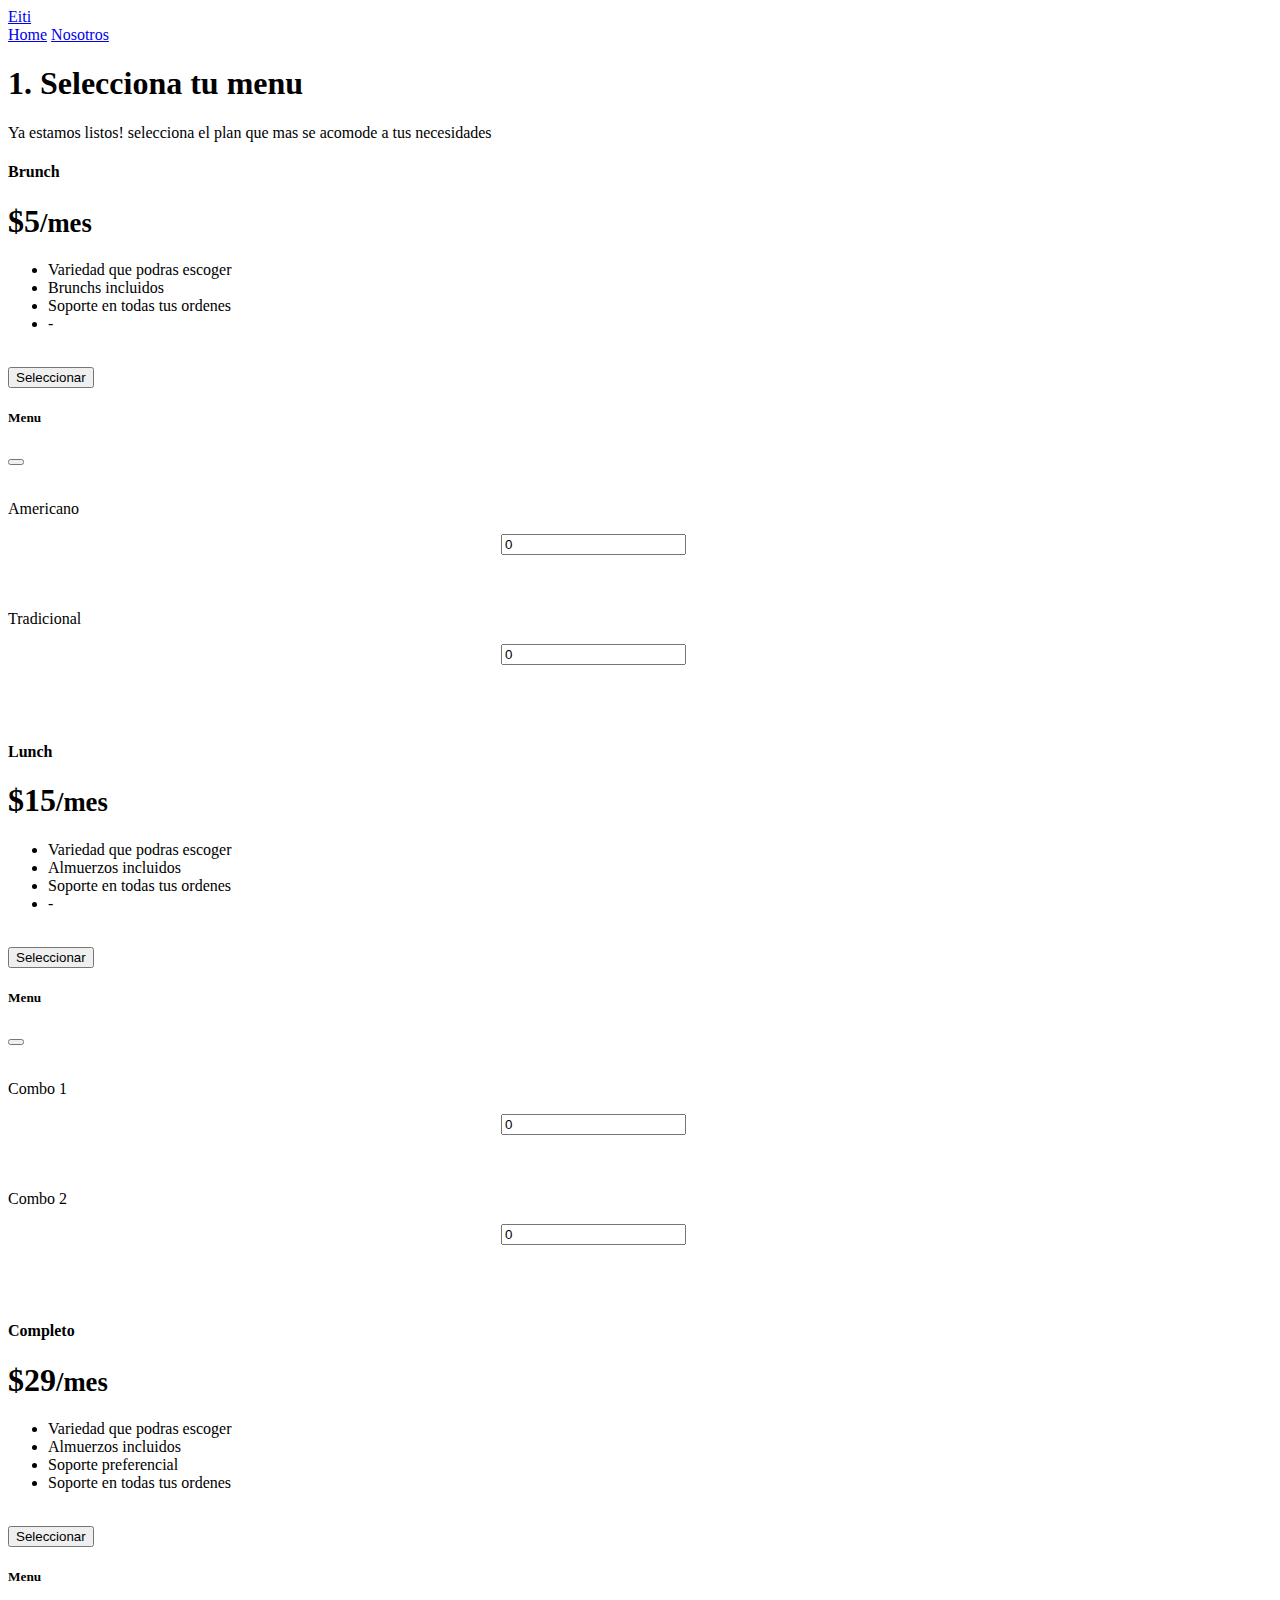
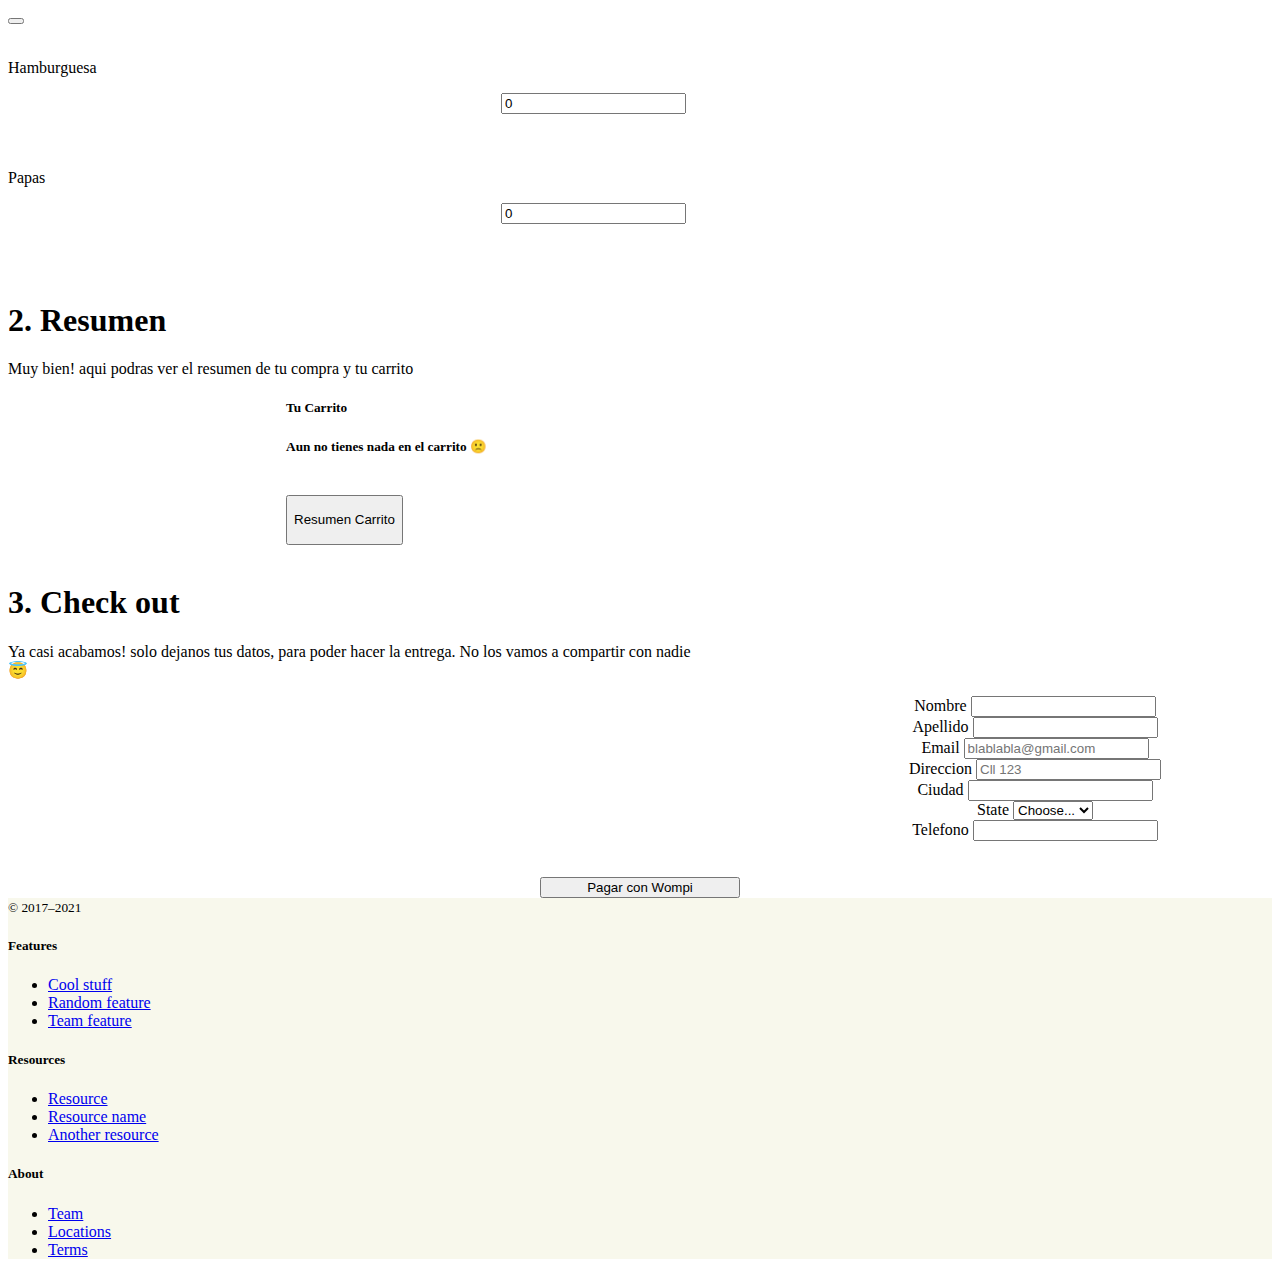
==== demo.html @ d2f7eb00 "primera commit" ====
<!DOCTYPE html>
<html lang="en">

<head>
  <!-- These meta tags come first. -->
  <meta charset="utf-8">
  <meta http-equiv="X-UA-Compatible" content="IE=edge">
  <meta name="viewport" content="width=device-width, initial-scale=1">
  <title>Eiti</title>
  <!-- Include the CSS -->
  <link href="https://cdn.jsdelivr.net/npm/bootstrap@5.1.3/dist/css/bootstrap.min.css" rel="stylesheet"
    integrity="sha384-1BmE4kWBq78iYhFldvKuhfTAU6auU8tT94WrHftjDbrCEXSU1oBoqyl2QvZ6jIW3" crossorigin="anonymous">
  <link rel="canonical" href="https://getbootstrap.com/docs/5.0/examples/features/">
  <!-- Custom styles for this template -->
  <link href="pricing.css" rel="stylesheet">
</head>

<body>
  <div class="container py-3">
    <header>
      <div class="d-flex flex-column flex-md-row align-items-center pb-3 mb-4 border-bottom">
        <a href="index.html" class="d-flex align-items-center text-dark text-decoration-none">
          <!--<svg xmlns="http://www.w3.org/2000/svg" width="40" height="32" class="me-2" viewBox="0 0 118 94" role="img"><title>Bootstrap</title><path fill-rule="evenodd" 
clip-rule="evenodd" d="M24.509 0c-6.733 0-11.715 5.893-11.492 12.284.214 6.14-.064 14.092-2.066 20.577C8.943 39.365 5.547 43.485 0 44.014v5.972c5.547.529 8.943 4.649 10.951 11.153 2.002 6.485 2.28 14.437 2.066 20.577C12.794 88.106 17.776 94 24.51 94H93.5c6.733 0 11.714-5.893 11.491-12.284-.214-6.14.064-14.092 2.066-20.577 2.009-6.504 5.396-10.624 10.943-11.153v-5.972c-5.547-.529-8.934-4.649-10.943-11.153-2.002-6.484-2.28-14.437-2.066-20.577C105.214 5.894 100.233 0 93.5 0H24.508zM80 57.863C80 66.663 73.436 72 62.543 72H44a2 2 0 01-2-2V24a2 2 0 012-2h18.437c9.083 0 15.044 4.92 15.044 12.474 0 5.302-4.01 10.049-9.119 10.88v.277C75.317 46.394 80 51.21 80 57.863zM60.521 28.34H49.948v14.934h8.905c6.884 0 10.68-2.772 10.68-7.727 0-4.643-3.264-7.207-9.012-7.207zM49.948 49.2v16.458H60.91c7.167 0 10.964-2.876 10.964-8.281 0-5.406-3.903-8.178-11.425-8.178H49.948z" fill="currentColor"></path></svg>-->
          <span class="fs-4">Eiti</span>
        </a>

        <nav class="d-inline-flex mt-2 mt-md-0 ms-md-auto">
          <a class="me-3 py-2 text-dark text-decoration-none" href="index.html">Home</a>
          <a class="py-2 text-dark text-decoration-none" href="#">Nosotros</a>
        </nav>
      </div>
      <div class="pricing-header p-3 pb-md-4 mx-auto text-center">
        <h1 class="display-4 fw-normal">1. Selecciona tu menu</h1>
        <p class="fs-5 text-muted">Ya estamos listos! selecciona el plan que mas se acomode a tus necesidades </p>
      </div>
    </header>
    <main>
      <div class="row row-cols-1 row-cols-md-3 mb-3 text-center">
        <div class="col">
          <div class="card mb-4 rounded-3 shadow-sm">
            <div class="card-header py-3">
              <h4 class="my-0 fw-normal">Brunch</h4>
            </div>
            <div class="card-body">
              <h1 class="card-title pricing-card-title">$5<small class="text-muted fw-light">/mes</small></h1>
              <ul class="list-unstyled mt-3 mb-4">
                <li>Variedad que podras escoger</li>
                <li>Brunchs incluidos</li>
                <li>Soporte en todas tus ordenes</li>
                <li>-</li>
              </ul>
              <br>
              <button type="button" id="button7" class="w-100 btn btn-lg btn-warning" data-bs-toggle="modal"
                data-bs-target="#exampleModalLong7">Seleccionar
                <span class="badge bg-danger ms-2" id="btncantidad7"></span></button>

              <div class="modal fade" id="exampleModalLong7" tabindex="-1" role="dialog"
                aria-labelledby="exampleModalLongTitle" aria-hidden="true">
                <div class="modal-dialog" role="document">
                  <div class="modal-content">
                    <div class="modal-header">
                      <h5 class="modal-title" id="exampleModalLongTitle"><strong>Menu</strong></h5>
                      <button type="button" class="btn-close" data-bs-dismiss="modal" aria-label="Close"></button>
                      </button>
                    </div>
                    <div class="modal-body">

                      <br>
                      <p>Americano</p>
                      <p id=""></p>
                      <div class="inputscomp">
                        <input value="0" type="number" id="americano" class="form-control form-control-sm" />
                      </div>

                      <br><br>

                      <p1>Tradicional</p1>
                      <p id=""></p>

                      <div class="inputscomp">
                        <input value="0" type="number" id="tradicional" class="form-control form-control-sm" />
                      </div>
                      <p id=""></p>

                    </div>
                    <div class="modal-footer">

                      <button type="button" class="btn btn-warning" id="agregar" onclick="operacion3();">Agregar
                        <span class="badge bg-danger ms-2" id="btncantidad"></span></button>

                      <p id="totalcombos7"></p>

                    </div>
                  </div>
                </div>
              </div>
            </div>
          </div>
        </div>



        <div class="col">
          <div class="card mb-4 rounded-3 shadow-sm">
            <div class="card-header py-3">
              <h4 class="my-0 fw-normal">Lunch</h4>
            </div>
            <div class="card-body">
              <h1 class="card-title pricing-card-title">$15<small class="text-muted fw-light">/mes</small></h1>
              <ul class="list-unstyled mt-3 mb-4">
                <li>Variedad que podras escoger</li>
                <li>Almuerzos incluidos</li>
                <li>Soporte en todas tus ordenes</li>
                <li>-</li>
              </ul>
              <br>
              <button type="button" id="button4" class="w-100 btn btn-lg btn-warning" data-bs-toggle="modal"
                data-bs-target="#exampleModalLong4">Seleccionar
                <span class="badge bg-danger ms-2" id="btncantidad3"></span></button>

              <div class="modal fade" id="exampleModalLong4" tabindex="-1" role="dialog"
                aria-labelledby="exampleModalLongTitle" aria-hidden="true">
                <div class="modal-dialog" role="document">
                  <div class="modal-content">
                    <div class="modal-header">
                      <h5 class="modal-title" id="exampleModalLongTitle"><strong>Menu</strong></h5>
                      <button type="button" class="btn-close" data-bs-dismiss="modal" aria-label="Close"></button>
                      </button>
                    </div>
                    <div class="modal-body">

                      <br>
                      <p>Combo 1</p>
                      <p id=""></p>
                      <div class="inputscomp">
                        <input value="0" type="number" id="combo1" class="form-control form-control-sm" />
                      </div>

                      <br><br>

                      <p1>Combo 2</p1>
                      <p id=""></p>

                      <div class="inputscomp">
                        <input value="0" type="number" id="combo2" class="form-control form-control-sm" />
                      </div>
                      <p id=""></p>

                    </div>
                    <div class="modal-footer">

                      <button type="button" class="btn btn-warning" id="agregar" onclick="operacion2();">Agregar
                        <span class="badge bg-danger ms-2" id="btncantidad"></span></button>

                      <p id="totalcombos"></p>

                    </div>
                  </div>
                </div>
              </div>
            </div>
          </div>
        </div>


        <div class="col">
          <div class="card mb-4 rounded-3 shadow-sm border-warning">
            <div class="card-header py-3 bg-warning border-warning">
              <h4 class="my-0 fw-normal">Completo</h4>
            </div>
            <div class="card-body">
              <h1 class="card-title pricing-card-title">$29<small class="text-muted fw-light">/mes</small></h1>
              <ul class="list-unstyled mt-3 mb-4">
                <li>Variedad que podras escoger</li>
                <li>Almuerzos incluidos</li>
                <li>Soporte preferencial</li>
                <li>Soporte en todas tus ordenes</li>
              </ul>
              <br>

              <button type="button" id="button3" class="w-100 btn btn-lg btn-warning" data-bs-toggle="modal"
                data-bs-target="#exampleModalLong">Seleccionar
                <span class="badge bg-danger ms-2" id="btncantidad2"></span></button>

              <div class="modal fade" id="exampleModalLong" tabindex="-1" role="dialog"
                aria-labelledby="exampleModalLongTitle" aria-hidden="true">
                <div class="modal-dialog" role="document">
                  <div class="modal-content">
                    <div class="modal-header">
                      <h5 class="modal-title" id="exampleModalLongTitle"><strong>Menu</strong></h5>
                      <button type="button" class="btn-close" data-bs-dismiss="modal" aria-label="Close"></button>
                      </button>
                    </div>
                    <div class="modal-body">

                      <br>
                      <p>Hamburguesa</p>
                      <p id="demo1"></p>
                      <div class="inputscomp">
                        <input value="0" type="number" id="hamburguesa" class="form-control form-control-sm" />
                      </div>

                      <br><br>

                      <p1>Papas</p1>
                      <p id="demo2"></p>

                      <div class="inputscomp">
                        <input value="0" type="number" id="papas" class="form-control form-control-sm" />
                      </div>
                      <p id="demo5"></p>

                    </div>


                    <div class="modal-footer">


                      <button type="button" class="btn btn-warning" id="agregar" onclick="operacion1()">Agregar
                        <span class="badge bg-danger ms-2" id="btncantidad"></span></button>

                      <p id="demo6"></p>

                    </div>
                  </div>
                </div>
              </div>

            </div>
          </div>
        </div>
      </div>
  </div>

  <div class="pricing-header p-3 pb-md-4 mx-auto text-center">
    <h1 class="display-4 fw-normal">2. Resumen</h1>
    <p class="fs-5 text-muted">Muy bien! aqui podras ver el resumen de tu compra y tu carrito</p>
  </div>


  <div class="card" id="card-resumen" style="width: 40rem;">
    <h5 class="card-header" style="align-items: center;">Tu Carrito</h5>
    <div class="card-body">
      <h5 class="card-title" id="titulocarrito">Aun no tienes nada en el carrito 🙁 </h5>
      <p class="card-text" id="contenidocarrito" style="font-weight: bold;"></p>
      <p class="card-text" id="contenidocarrito2" style="font-weight: bold;"></p>
      <p class="card-text" id="totalcarrito" style="font-weight: bold;"></p>
      <br>

      <button type="button" class="w-100 btn btn-lg btn-warning" id="agregar1" data-bs-toggle="tooltip"
        data-bs-placement="top" onclick="btncarrito();" title=":)">Resumen Carrito
        <span class="badge bg-danger ms-2" id="btncantidad1"></span></button>
    </div>
  </div>

  <br>
  <div class="pricing-header p-3 pb-md-4 mx-auto text-center">
    <h1 class="display-4 fw-normal">3. Check out</h1>
    <p class="fs-5 text-muted">Ya casi acabamos! solo dejanos tus datos, para poder hacer la entrega. No los vamos a
      compartir con nadie 😇</p>
  </div>


  <form class="row" id="formacheckout">
    <div class="col-md-6">
      <label for="inputEmail4" class="form-label">Nombre</label>
      <input type="text" class="form-control" id="">
    </div>
    <div class="col-md-6">
      <label for="inputPassword4" class="form-label">Apellido</label>
      <input type="text" class="form-control" id="">
    </div>
    <div class="col-12 pt-md-2">
      <label for="inputAddress" class="form-label">Email</label>
      <input type="email" class="form-control" id="inputAddress" placeholder="blablabla@gmail.com">
    </div>
    <div class="col-12 pt-md-2">
      <label for="inputAddress2" class="form-label">Direccion</label>
      <input type="text" class="form-control" id="inputAddress2" placeholder="Cll 123">
    </div>
    <div class="col-md-12 pt-md-2">
      <label for="inputCity" class="form-label">Ciudad</label>
      <input type="text" class="form-control" id="inputCity">
    </div>
    <div class="col-md-6 pt-md-2">
      <label for="inputState" class="form-label">State</label>
      <select id="inputState" class="form-select">
        <option selected>Choose...</option>
        <option>...</option>
      </select>
    </div>
    <div class="col-md-6 pt-md-2">
      <label for="inputZip" class="form-label">Telefono</label>
      <input type="number" class="form-control" id="inputZip">
    </div>
    </div>
    </div>
  </form>
  <br><br>



  <form action="https://checkout.wompi.co/p/" method="GET">
    <!-- OBLIGATORIOS -->
    <input type="hidden" name="public-key" value="LLAVE_PUBLICA_DEL_COMERCIO" />
    <input type="hidden" name="currency" value="MONEDA" />
    <input type="hidden" name="amount-in-cents" value="1" />
    <input type="hidden" name="reference" value="REFERENCIA_DE_PAGO" />
    <!-- OPCIONALES -->
    <input type="hidden" name="redirect-url" value="URL_REDIRECCION" />
    <input type="hidden" name="tax-in-cents:vat" value="IVA_EN_CENTAVOS" />
    <input type="hidden" name="tax-in-cents:consumption" value="IMPOCONSUMO_EN_CENTAVOS" />
    <input type="hidden" name="customer-data:email" value="CORREO_DEL_PAGADOR" />
    <input type="hidden" name="customer-data:full-name" value="NOMBRE_DEL_PAGADOR" />
    <input type="hidden" name="customer-data:phone-number" value="NUMERO_DE_TELEFONO_DEL_PAGADOR" />
    <input type="hidden" name="customer-data:legal-id" value="DOCUMENTO_DE_IDENTIDAD_DEL_PAGADOR" />
    <input type="hidden" name="customer-data:legal-id-type" value="TIPO_DEL_DOCUMENTO_DE_IDENTIDAD_DEL_PAGADOR" />
    <input type="hidden" name="shipping-address:address-line-1" value="DIRECCION_DE_ENVIO" />
    <input type="hidden" name="shipping-address:country" value="PAIS_DE_ENVIO" />
    <input type="hidden" name="shipping-address:phone-number" value="NUMERO_DE_TELEFONO_DE_QUIEN_RECIBE" />
    <input type="hidden" name="shipping-address:city" value="CIUDAD_DE_ENVIO" />
    <input type="hidden" name="shipping-address:region" value="REGION_DE_ENVIO" />
    <button type="submit" class="btn btn-warning" id="pagar">Pagar con Wompi</button>
  </form>

  <footer class="pt-4 my-md-5 pt-md-5 border-top" id="footer" style="background: rgba(226, 226, 171, 0.233);">
    <div class="row">
      <div class="col-12 col-md">
        <small class="d-block mb-3 text-muted">&copy; 2017–2021</small>
      </div>
      <div class="col-6 col-md">
        <h5>Features</h5>
        <ul class="list-unstyled text-small">
          <li class="mb-1"><a class="link-secondary text-decoration-none" href="#">Cool stuff</a></li>
          <li class="mb-1"><a class="link-secondary text-decoration-none" href="#">Random feature</a></li>
          <li class="mb-1"><a class="link-secondary text-decoration-none" href="#">Team feature</a></li>
        </ul>
      </div>
      <div class="col-6 col-md">
        <h5>Resources</h5>
        <ul class="list-unstyled text-small">
          <li class="mb-1"><a class="link-secondary text-decoration-none" href="#">Resource</a></li>
          <li class="mb-1"><a class="link-secondary text-decoration-none" href="#">Resource name</a></li>
          <li class="mb-1"><a class="link-secondary text-decoration-none" href="#">Another resource</a></li>
        </ul>
      </div>
      <div class="col-6 col-md">
        <h5>About</h5>
        <ul class="list-unstyled text-small">
          <li class="mb-1"><a class="link-secondary text-decoration-none" href="#">Team</a></li>
          <li class="mb-1"><a class="link-secondary text-decoration-none" href="#">Locations</a></li>
          <li class="mb-1"><a class="link-secondary text-decoration-none" href="#">Terms</a></li>
        </ul>
      </div>
    </div>
  </footer>
  </div>
  <script src="https://cdn.jsdelivr.net/npm/bootstrap@5.1.3/dist/js/bootstrap.min.js"
    integrity="sha384-QJHtvGhmr9XOIpI6YVutG+2QOK9T+ZnN4kzFN1RtK3zEFEIsxhlmWl5/YESvpZ13"
    crossorigin="anonymous"></script>
    <script src="https://code.jquery.com/jquery-3.6.0.js" integrity="sha256-H+K7U5CnXl1h5ywQfKtSj8PCmoN9aaq30gDh27Xc0jk=" crossorigin="anonymous"></script>
  <script src="main3.js"></script>
  <script src="https://cdn.jsdelivr.net/npm/@popperjs/core@2.10.2/dist/umd/popper.min.js"
    integrity="sha384-7+zCNj/IqJ95wo16oMtfsKbZ9ccEh31eOz1HGyDuCQ6wgnyJNSYdrPa03rtR1zdB"
    crossorigin="anonymous"></script>  
</body>

</html>
---- pricing.css ----
body {
  background-image: linear-gradient(#fff);
}

.container {
  max-width: 8000px;
}

.pricing-header {
  max-width: 700px;
}

.footer {
  position: absolute;
  top: 700px;
}

form {
  width: 300px;
  margin: 0 auto;
  text-align: center;
  padding-top: -50px;
}

.forml-lunch {
  width: 100px;
  text-align: center;
}

.forml-completo {
  width: 100px;
  text-align: center;
}

.inputscomp {
  width: 100px;
  height: 40px;
  align-items: center;
  position: relative;
  left: 39%;
}

#pagar {
  width: 200px;
  position: relative;
}

#agregar {
  position: relative;
  right: 39%;
}

#agregar1 {
  align-items: center;
  left: 29%;
  height: 50px;
}

#demo6 {
  font-weight: bold;
}

#totalcombos {
  font-weight: bold;
}

#card-resumen {
  position: relative;
  left: 22%;
}

#formacheckout {
  position: relative;
  left: 395px;
}

.value-button {
  display: inline-block;
  border: 1px solid #ddd;
  margin: 0px;
  width: 40px;
  height: 20px;
  text-align: center;
  vertical-align: middle;
  padding: -11px 0;
  background: #eee;
  -webkit-touch-callout: none;
  -webkit-user-select: none;
  -khtml-user-select: none;
  -moz-user-select: none;
  -ms-user-select: none;
  user-select: none;
}

.value-button:hover {
  cursor: pointer;
}

form #decrease {
  margin-right: -4px;
  border-radius: 8px 0 0 8px;
}

form #increase {
  margin-left: -4px;
  border-radius: 0 8px 8px 0;
}

/* form #input-wrap {
  margin: 0px;
  padding: 0px;
} */

input#number {
  text-align: center;
  border: none;
  border-top: 1px solid #ddd;
  border-bottom: 1px solid #ddd;
  margin: 0px;
  width: 40px;
  height: 40px;
}

input[type="number"]::-webkit-inner-spin-button,
input[type="number"]::-webkit-outer-spin-button {
  -webkit-appearance: none;
  margin: 0;
}
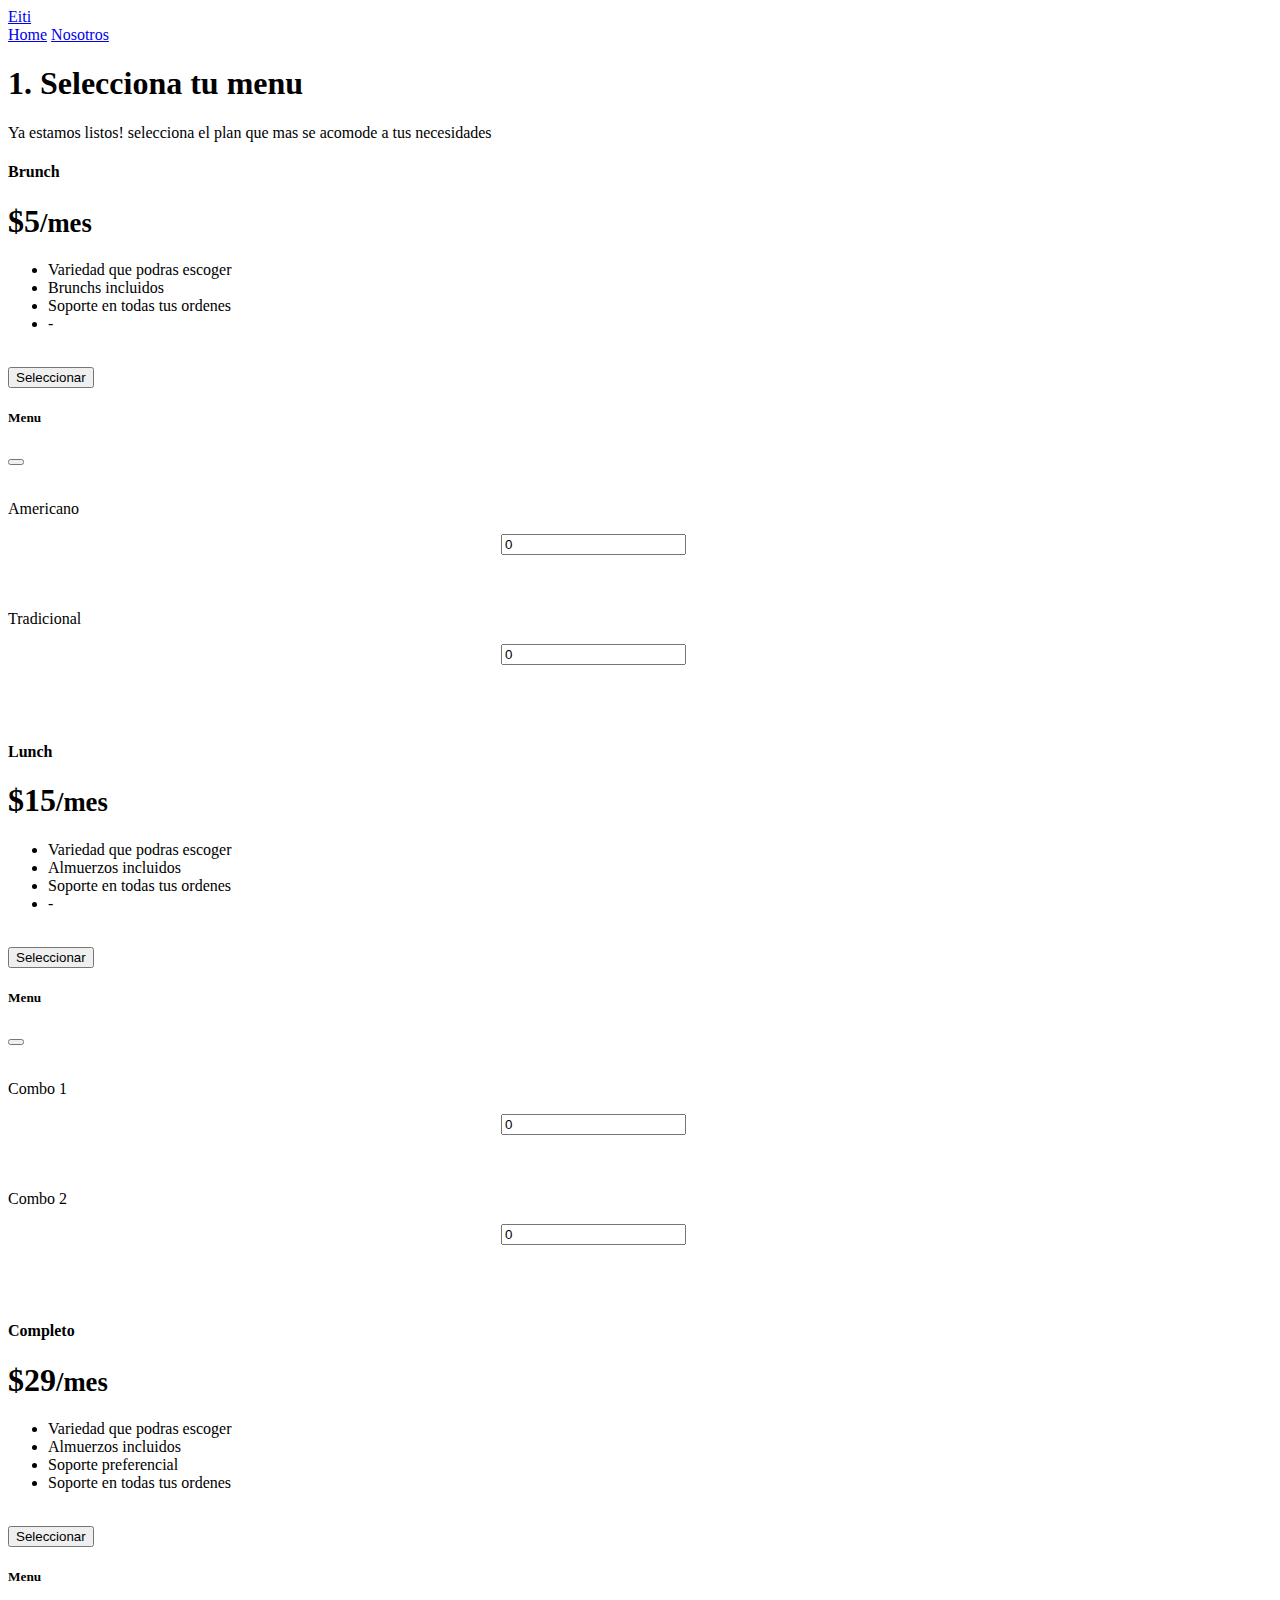
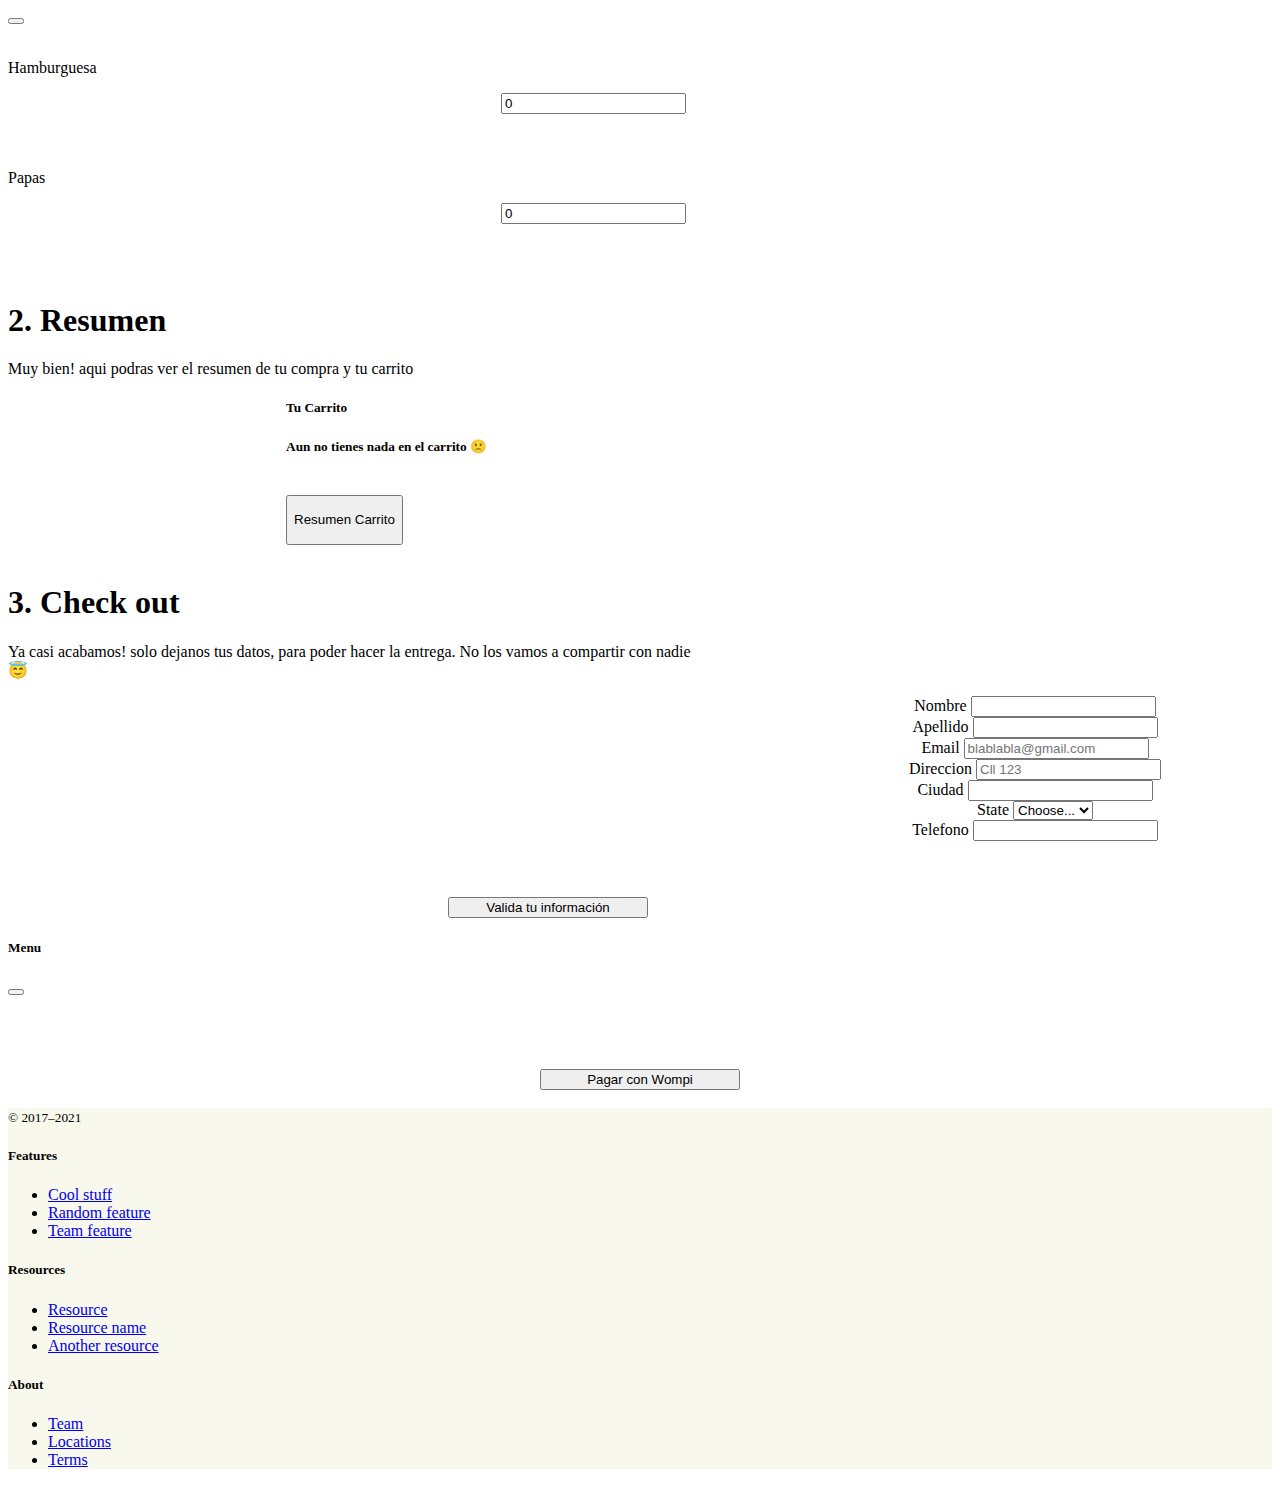
==== commit d20da325: "nueva api" ====
--- a/demo.html
+++ b/demo.html
@@ -244,6 +244,7 @@
     <div class="card-body">
       <h5 class="card-title" id="titulocarrito">Aun no tienes nada en el carrito 🙁 </h5>
       <p class="card-text" id="contenidocarrito" style="font-weight: bold;"></p>
+      <p class="card-text" id="contenidocarrito1" style="font-weight: bold;"></p>
       <p class="card-text" id="contenidocarrito2" style="font-weight: bold;"></p>
       <p class="card-text" id="totalcarrito" style="font-weight: bold;"></p>
       <br>
@@ -299,6 +300,37 @@
   </form>
   <br><br>
 
+  <!-- <button class="btn btn-warning" id="btn99" onclick="apiAjax();">Verificar datos</button>
+  <ol id="fetch"></ol> -->
+
+  <button type="button" id="btn99" class="btn btn-warning" data-bs-toggle="modal"
+  data-bs-target="#exampleModalLong00">Valida tu información
+  <span class="badge bg-danger ms-2" id="btncantidad999"></span></button>
+
+<div class="modal fade" id="exampleModalLong00" tabindex="-1" role="dialog"
+  aria-labelledby="exampleModalLongTitle" aria-hidden="true">
+  <div class="modal-dialog" role="document">
+    <div class="modal-content">
+      <div class="modal-header">
+        <h5 class="modal-title" id="exampleModalLongTitle"><strong>Menu</strong></h5>
+        <button type="button" class="btn-close" data-bs-dismiss="modal" aria-label="Close"></button>
+        </button>
+      </div>
+      <div class="modal-body">
+
+        <ol id="fetch"></ol>
+
+      <div class="modal-footer">
+
+      <button type="button" class="btn btn-warning" id="agregar" onclick="apiAjax()"> Ver
+      <span class="badge bg-danger ms-2" id="btncantidad"></span></button>
+
+        </div>
+      </div>
+    </div>
+  </div>
+</div>
+<br> <br>
 
 
   <form action="https://checkout.wompi.co/p/" method="GET">
@@ -324,6 +356,9 @@
     <button type="submit" class="btn btn-warning" id="pagar">Pagar con Wompi</button>
   </form>
 
+  <br>
+
+
   <footer class="pt-4 my-md-5 pt-md-5 border-top" id="footer" style="background: rgba(226, 226, 171, 0.233);">
     <div class="row">
       <div class="col-12 col-md">
--- a/pricing.css
+++ b/pricing.css
@@ -42,6 +42,13 @@
 
 #pagar {
   width: 200px;
+  position: relative;
+}
+
+#btn99 {
+  width: 200px;
+  left: 440px;
+  margin-top: 20px;
   position: relative;
 }
 
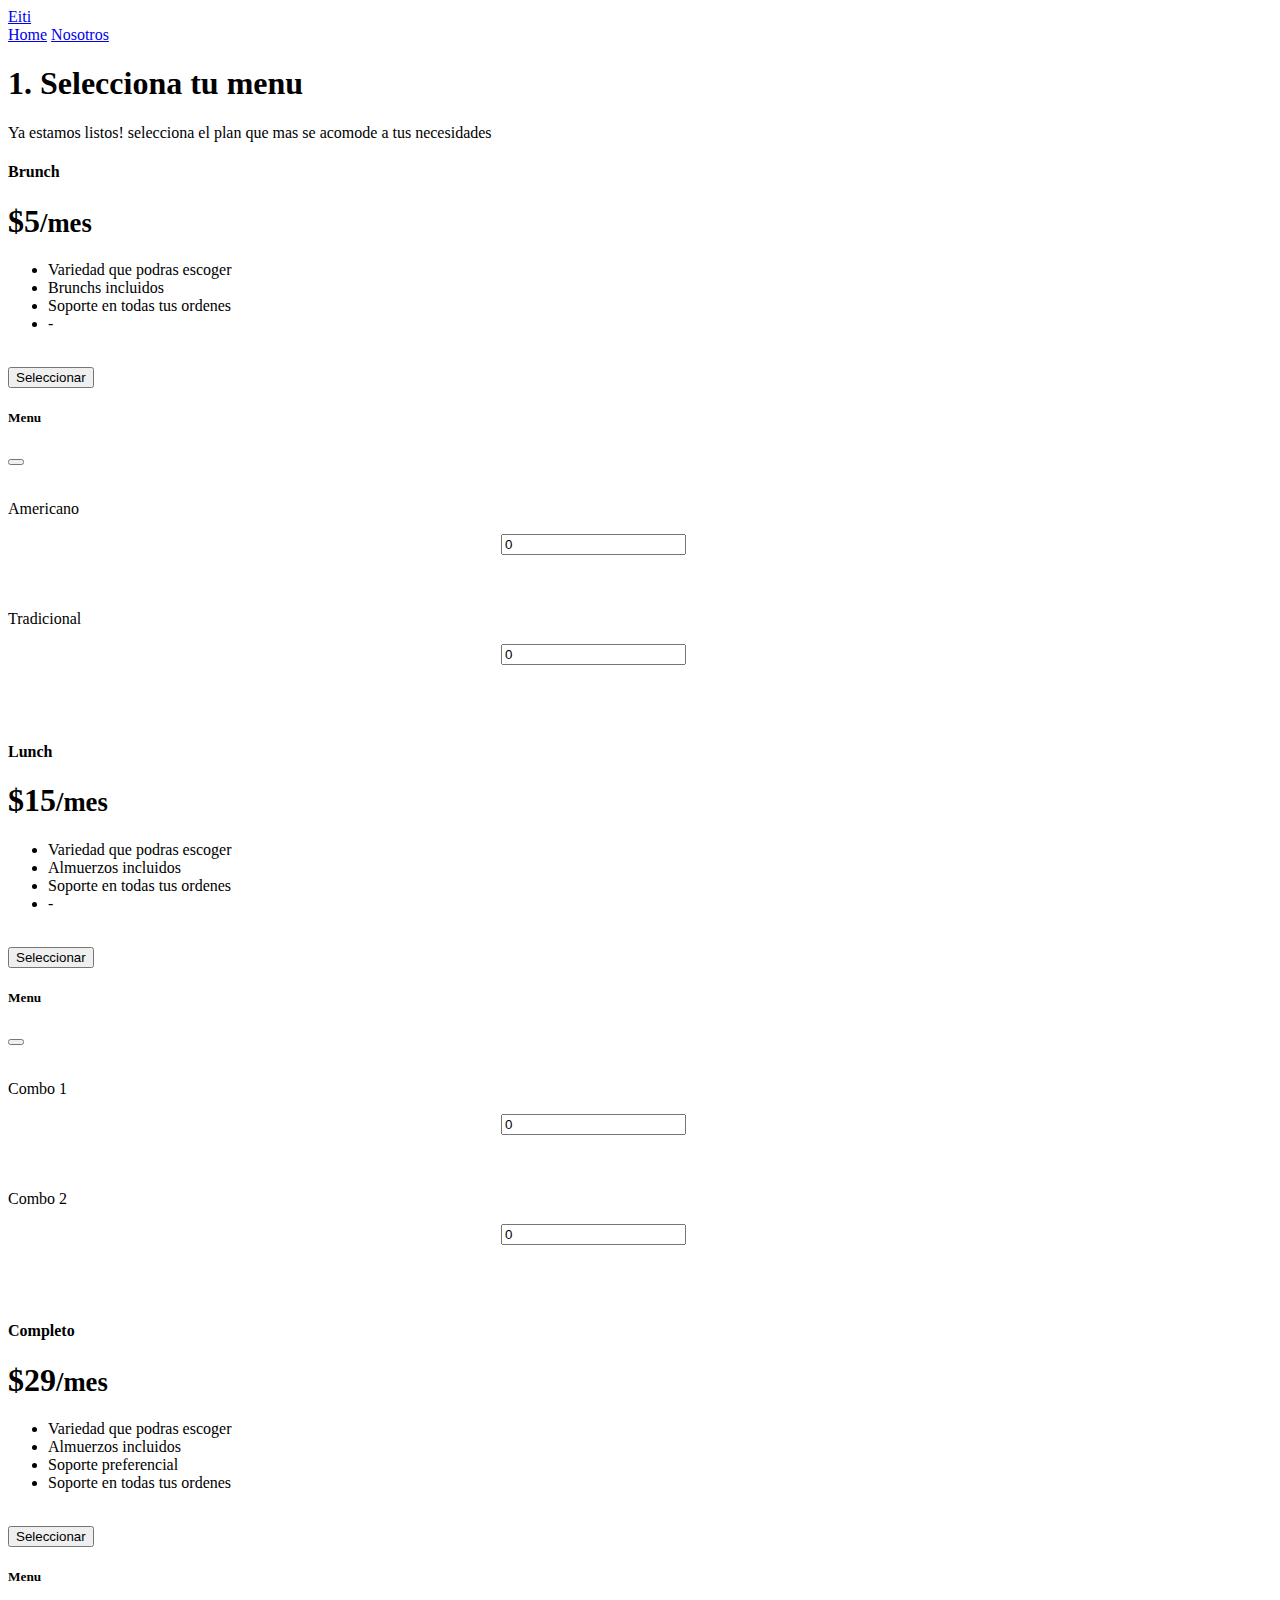
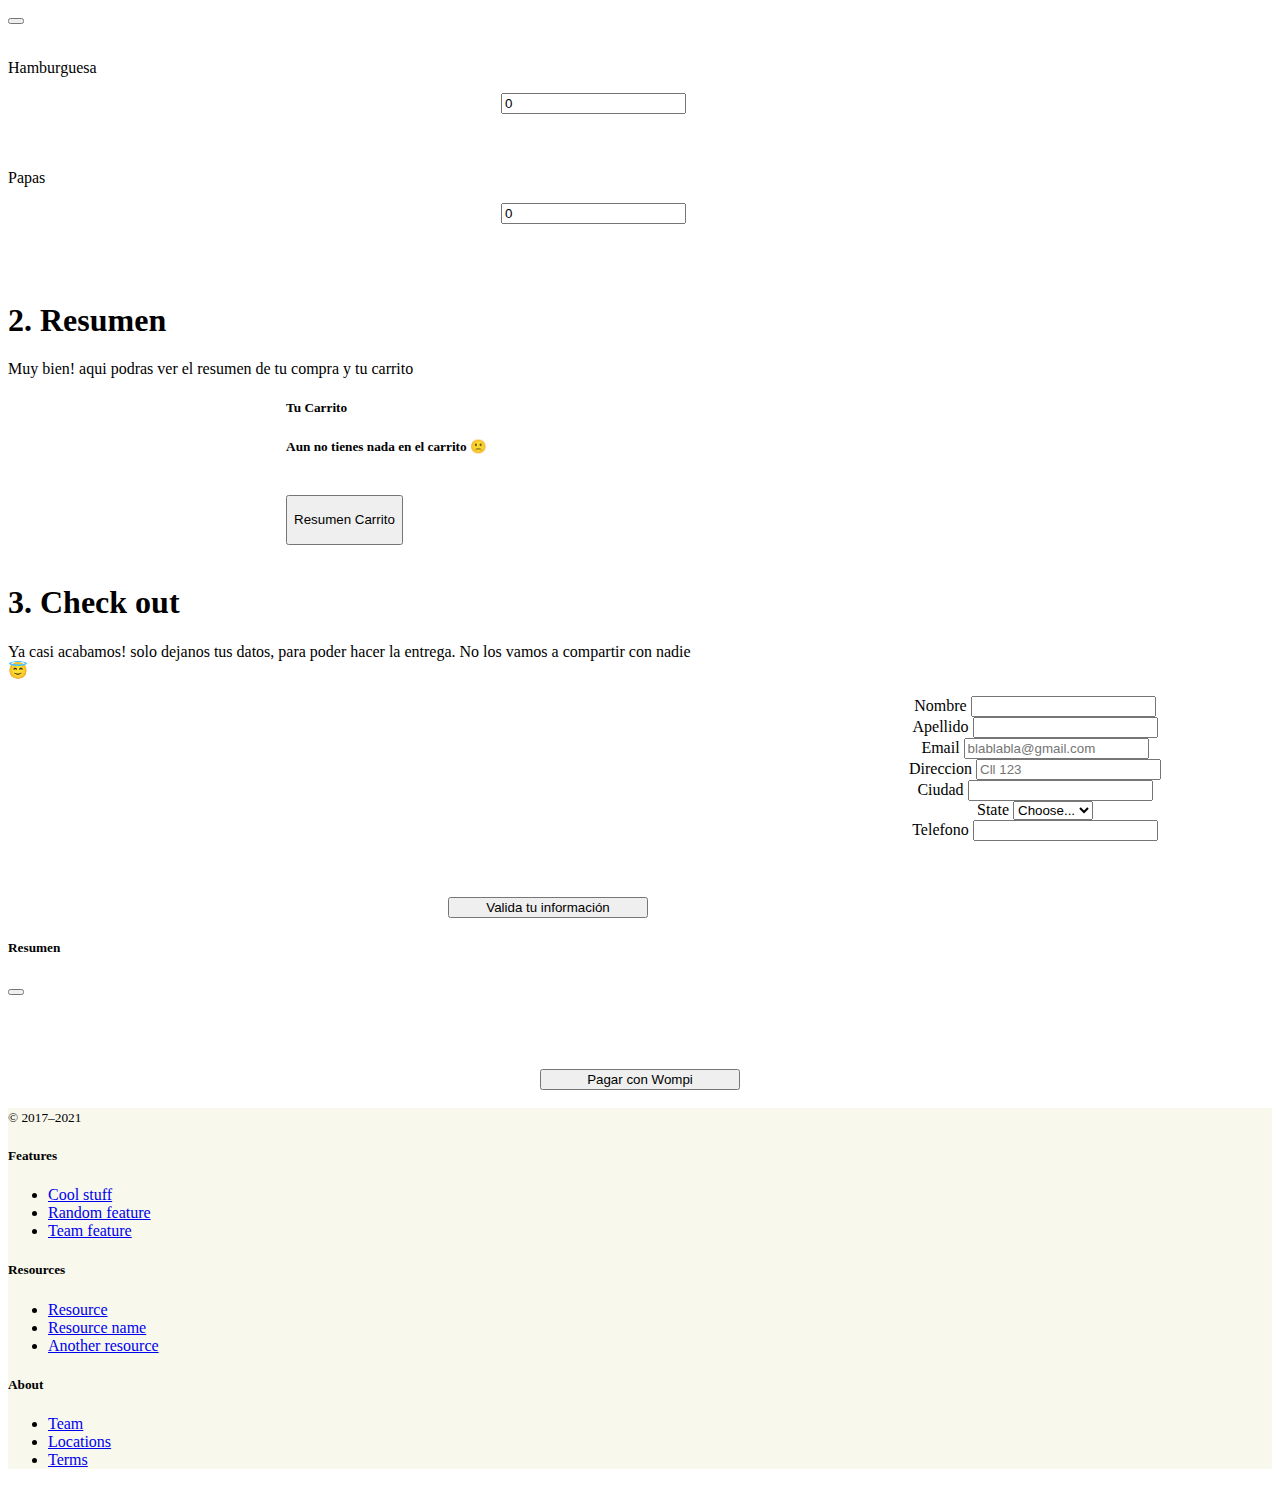
==== commit 10a58237: "nueva api" ====
--- a/demo.html
+++ b/demo.html
@@ -86,7 +86,7 @@
                     </div>
                     <div class="modal-footer">
 
-                      <button type="button" class="btn btn-warning" id="agregar" onclick="operacion3();">Agregar
+                      <button type="button" class="btn btn-warning" id="agregar" onclick="operation3();">Agregar
                         <span class="badge bg-danger ms-2" id="btncantidad"></span></button>
 
                       <p id="totalcombos7"></p>
@@ -312,7 +312,7 @@
   <div class="modal-dialog" role="document">
     <div class="modal-content">
       <div class="modal-header">
-        <h5 class="modal-title" id="exampleModalLongTitle"><strong>Menu</strong></h5>
+        <h5 class="modal-title" id="exampleModalLongTitle"><strong>Resumen</strong></h5>
         <button type="button" class="btn-close" data-bs-dismiss="modal" aria-label="Close"></button>
         </button>
       </div>
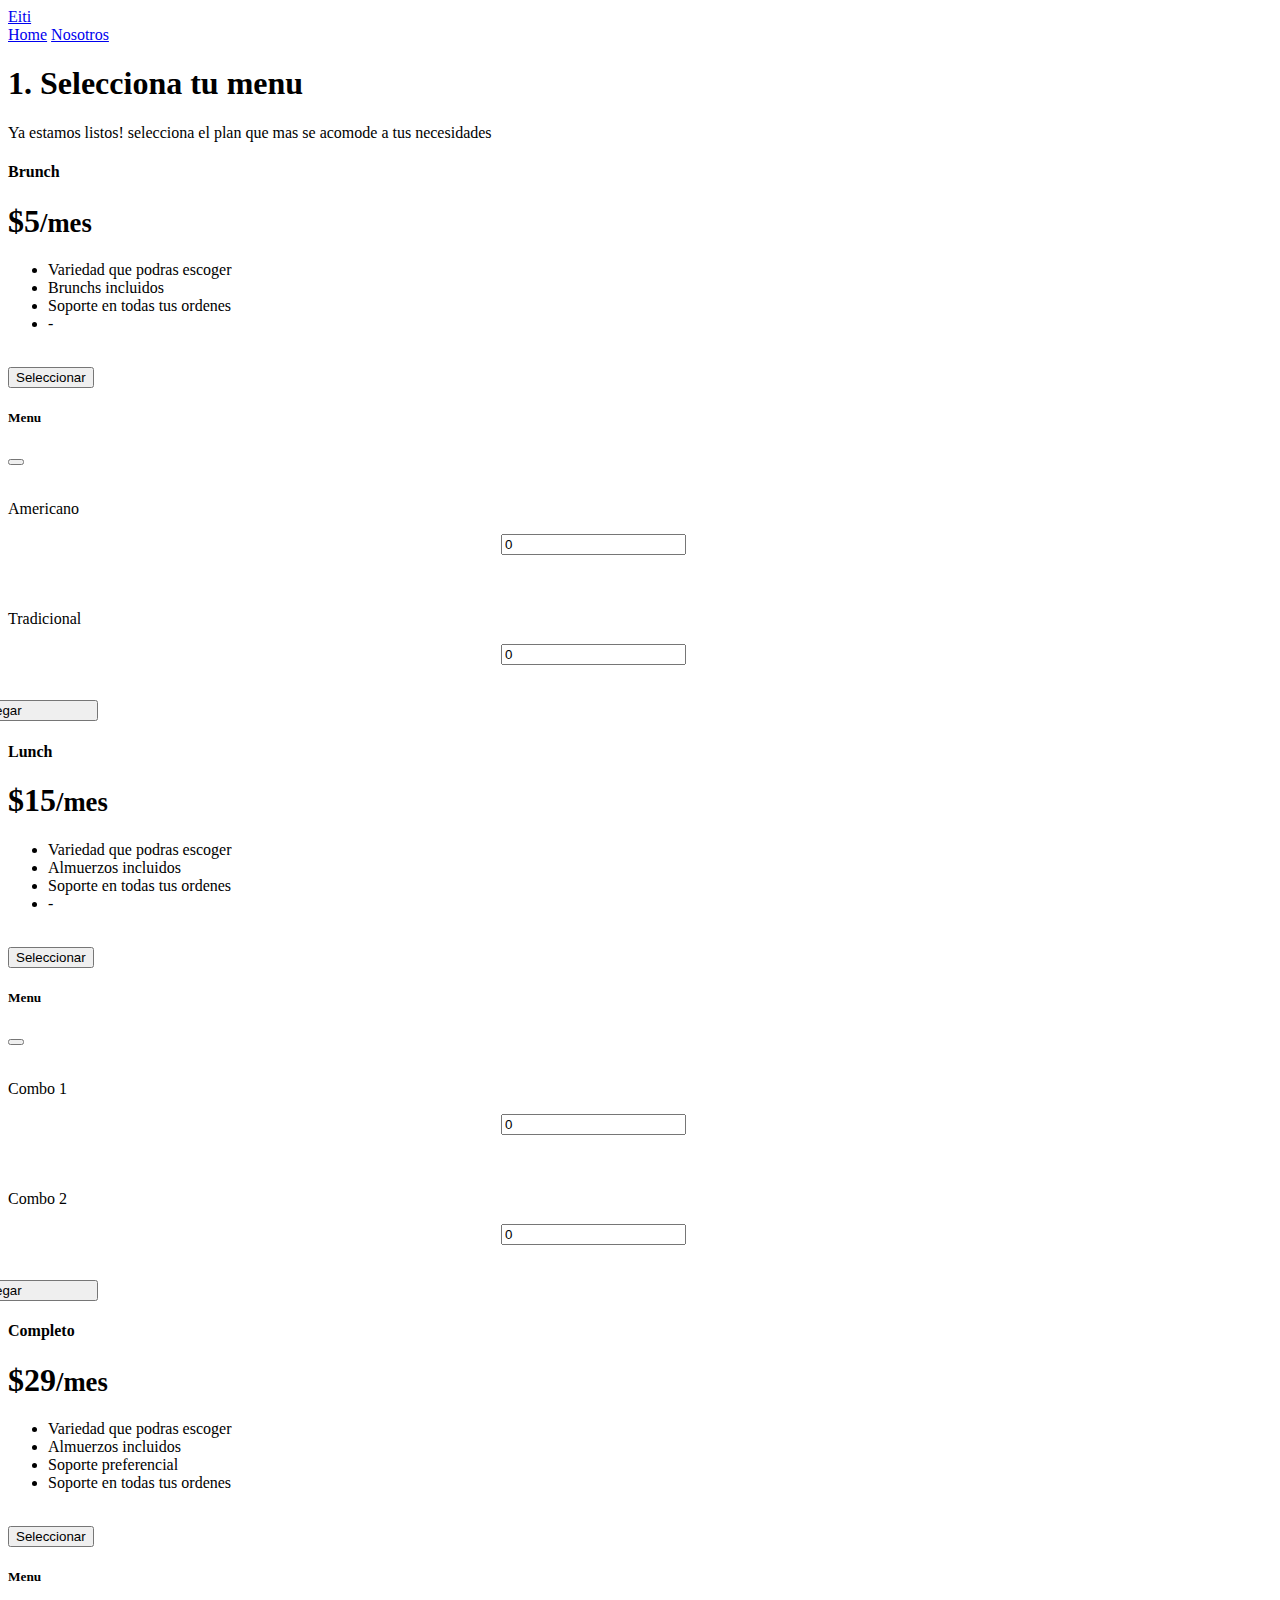
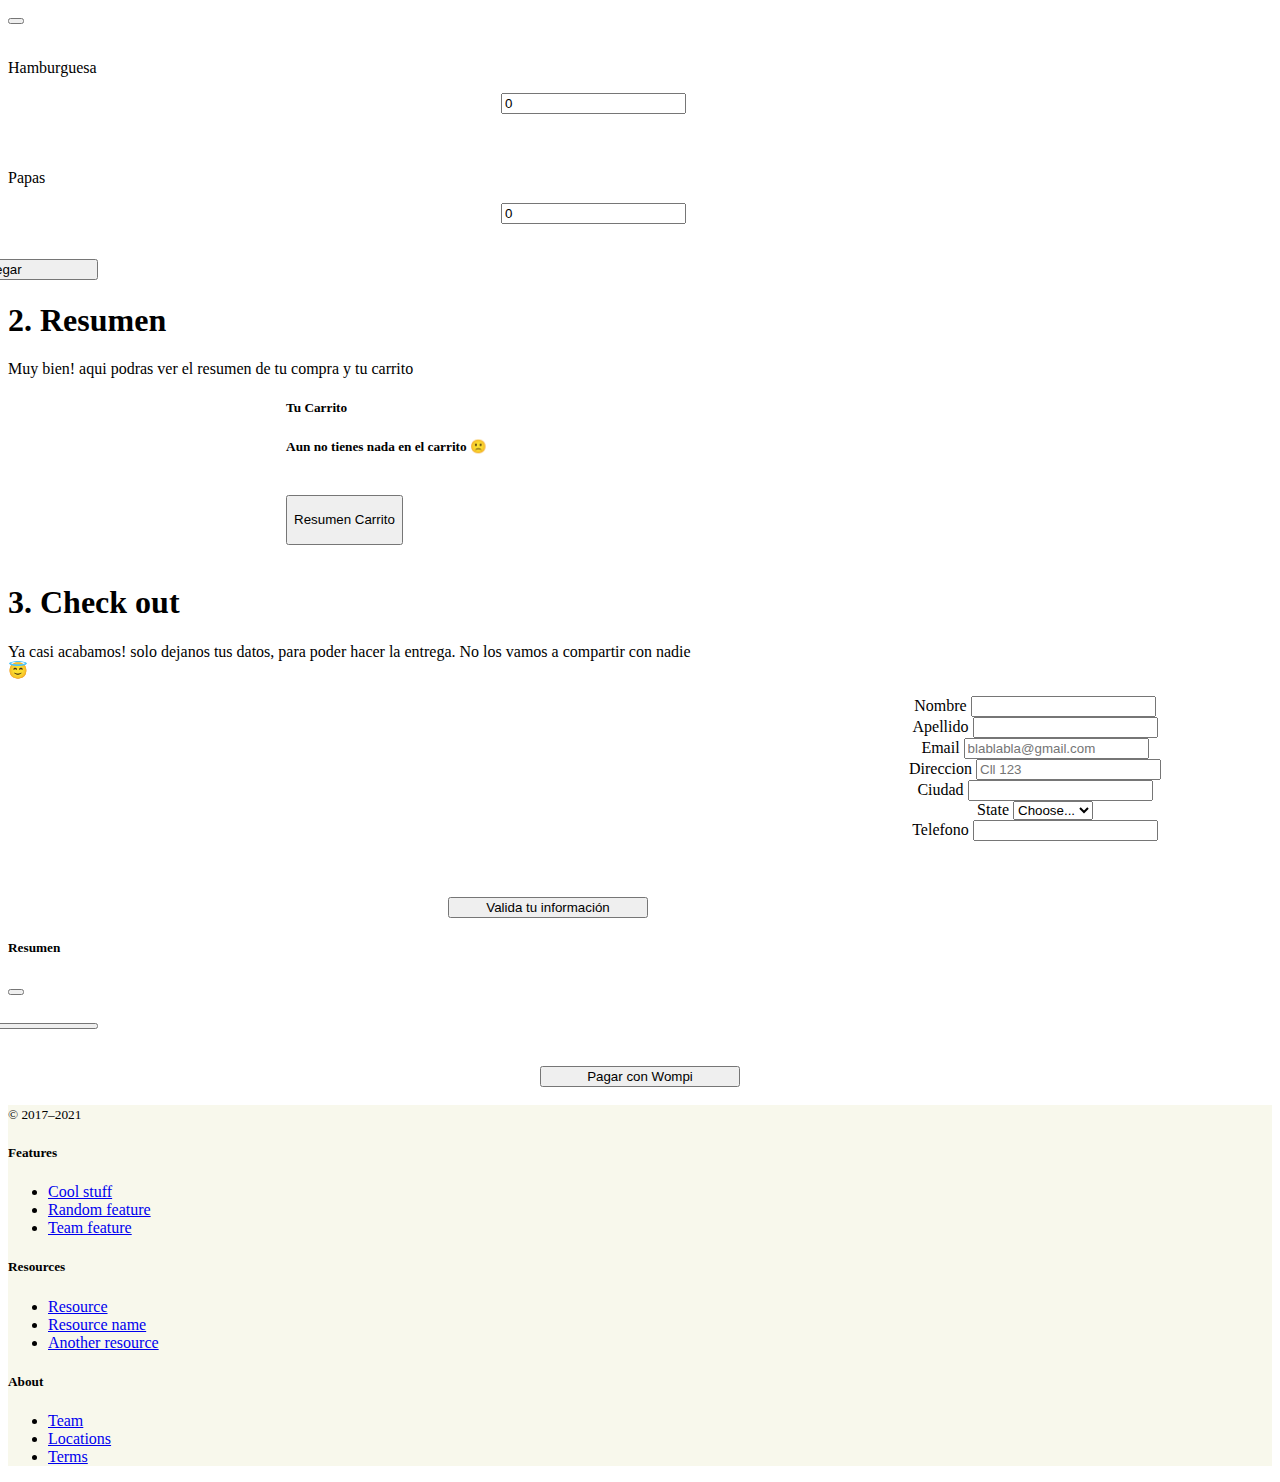
==== commit e6ba259d: "final" ====
--- a/demo.html
+++ b/demo.html
@@ -217,7 +217,7 @@
                     <div class="modal-footer">
 
 
-                      <button type="button" class="btn btn-warning" id="agregar" onclick="operacion1()">Agregar
+                      <button type="button" class="btn btn-warning" id="agregar" onclick="operation1()">Agregar
                         <span class="badge bg-danger ms-2" id="btncantidad"></span></button>
 
                       <p id="demo6"></p>
@@ -322,7 +322,7 @@
 
       <div class="modal-footer">
 
-      <button type="button" class="btn btn-warning" id="agregar" onclick="apiAjax()"> Ver
+      <button type="button" class="btn btn-warning" id="agregar" onclick="apiAjax()"> 
       <span class="badge bg-danger ms-2" id="btncantidad"></span></button>
 
         </div>
--- a/pricing.css
+++ b/pricing.css
@@ -50,6 +50,11 @@
   left: 440px;
   margin-top: 20px;
   position: relative;
+}
+
+#agregar {
+  width: 200px;
+  left: -110px;
 }
 
 #agregar {
